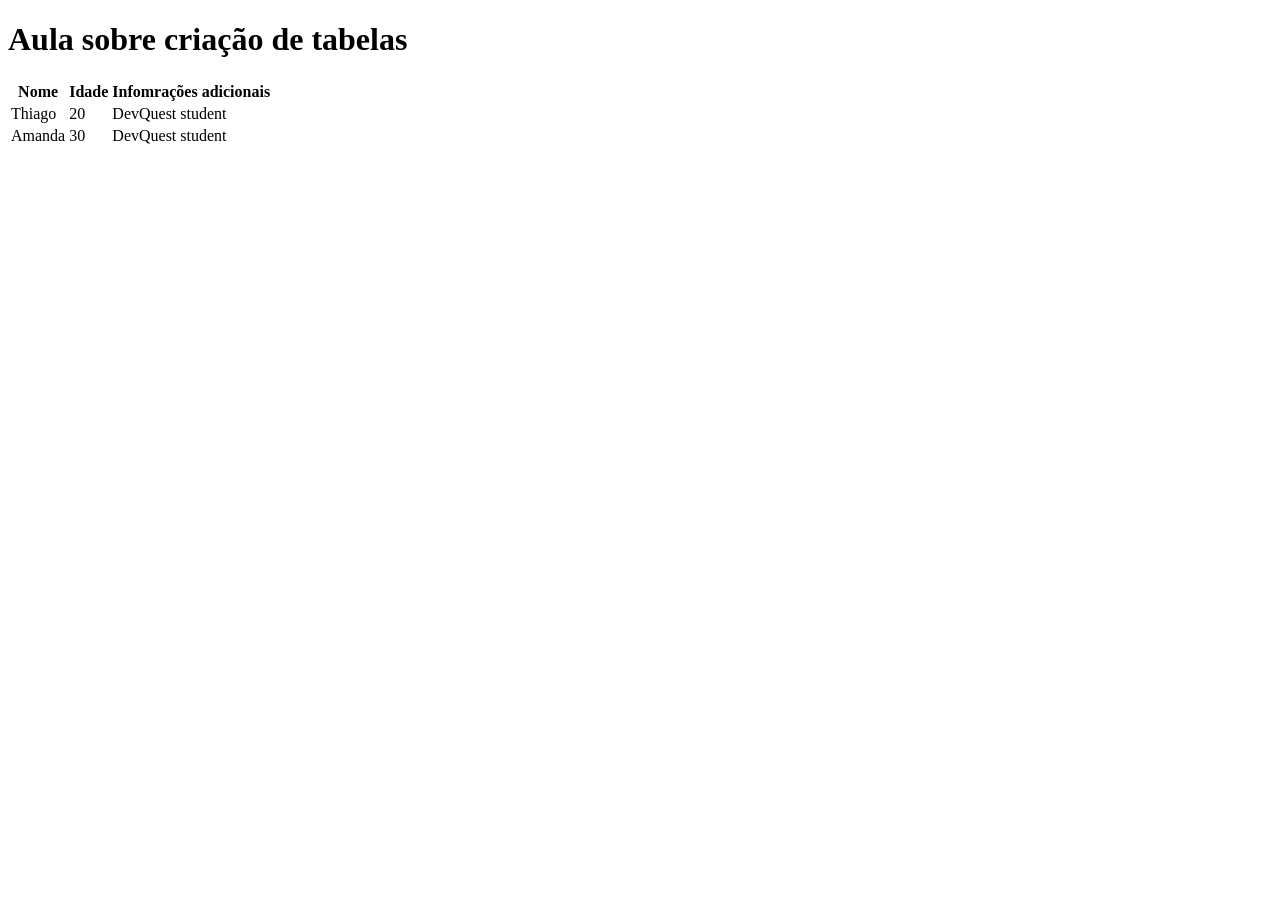
==== aula-13.html @ 31eeedc5 "adicionado o arquivo aula-13.html" ====
<!DOCTYPE html>
<html lang="en">
<head>
    <meta charset="UTF-8">
    <meta name="viewport" content="width=device-width, initial-scale=1.0">
    <title>tabelas</title>
</head>
<body>

    <h1>Aula sobre criação de tabelas</h1>
    <table>
<tr>
    <th>Nome</th>
    <th>Idade</th>
    <th>Infomrações adicionais</th>
</tr>
<tr>
    <td>Thiago </td>
    <td>20</td>
    <td>DevQuest student</td>

</tr>

    <tr>
        <td>Amanda</td>
        <td>30</td>
        <td>DevQuest student</td>
    </tr>
    </table>
</body>
</html>
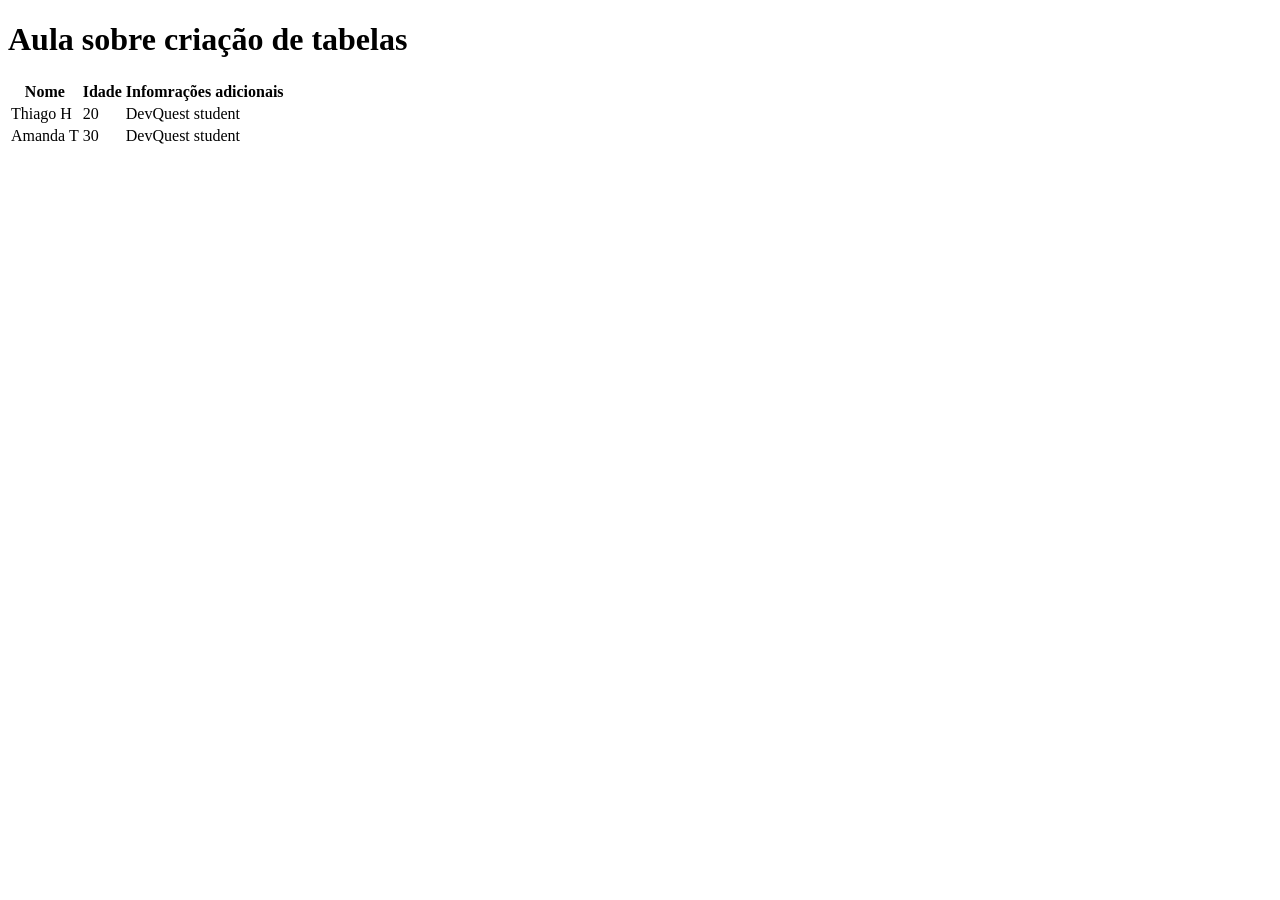
==== commit 2caa320e: "Adicionei T e H no final dos nomes dos usuários" ====
--- a/aula-13.html
+++ b/aula-13.html
@@ -5,6 +5,7 @@
     <meta name="viewport" content="width=device-width, initial-scale=1.0">
     <title>tabelas</title>
 </head>
+
 <body>
 
     <h1>Aula sobre criação de tabelas</h1>
@@ -15,14 +16,14 @@
     <th>Infomrações adicionais</th>
 </tr>
 <tr>
-    <td>Thiago </td>
+    <td>Thiago H</td>
     <td>20</td>
     <td>DevQuest student</td>
 
 </tr>
 
     <tr>
-        <td>Amanda</td>
+        <td>Amanda T</td>
         <td>30</td>
         <td>DevQuest student</td>
     </tr>
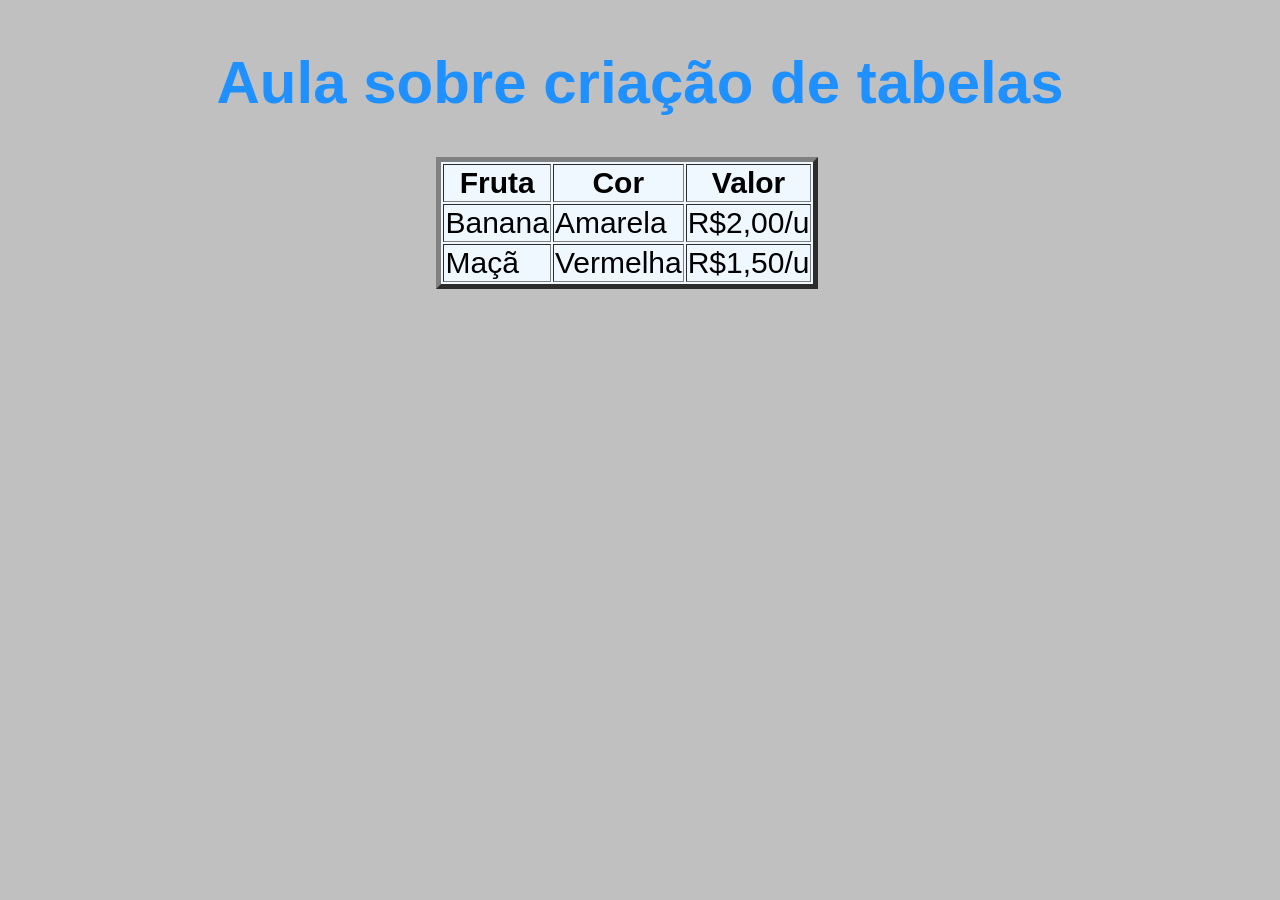
==== commit 5dfe0d2e: "Nomes no código alterados" ====
--- a/aula-13.html
+++ b/aula-13.html
@@ -6,27 +6,46 @@
     <title>tabelas</title>
 </head>
 
+<style>
+    html{
+        background-color: silver;
+        display: flex;
+        justify-content: center;
+        align-items: center;
+        font-family: sans-serif;
+        font-size: 30px;
+    }
+    table{
+        background-color: aliceblue;
+        margin-left: 220px;
+    }
+
+    h1{
+        color:dodgerblue;
+    }
+</style>
+
 <body>
+    <h1>Aula sobre criação de tabelas</h1>
 
-    <h1>Aula sobre criação de tabelas</h1>
-    <table>
+    <table border= "5">
 <tr>
-    <th>Nome</th>
-    <th>Idade</th>
-    <th>Infomrações adicionais</th>
+    <th>Fruta</th>
+    <th>Cor</th>
+    <th>Valor</th>
 </tr>
 <tr>
-    <td>Thiago H</td>
-    <td>20</td>
-    <td>DevQuest student</td>
-
+    <td>Banana</td>
+    <td>Amarela</td>
+    <td>R$2,00/u</td>
 </tr>
 
     <tr>
-        <td>Amanda T</td>
-        <td>30</td>
-        <td>DevQuest student</td>
+        <td>Maçã</td>
+        <td>Vermelha</td>
+        <td>R$1,50/u</td>
     </tr>
     </table>
+
 </body>
 </html>
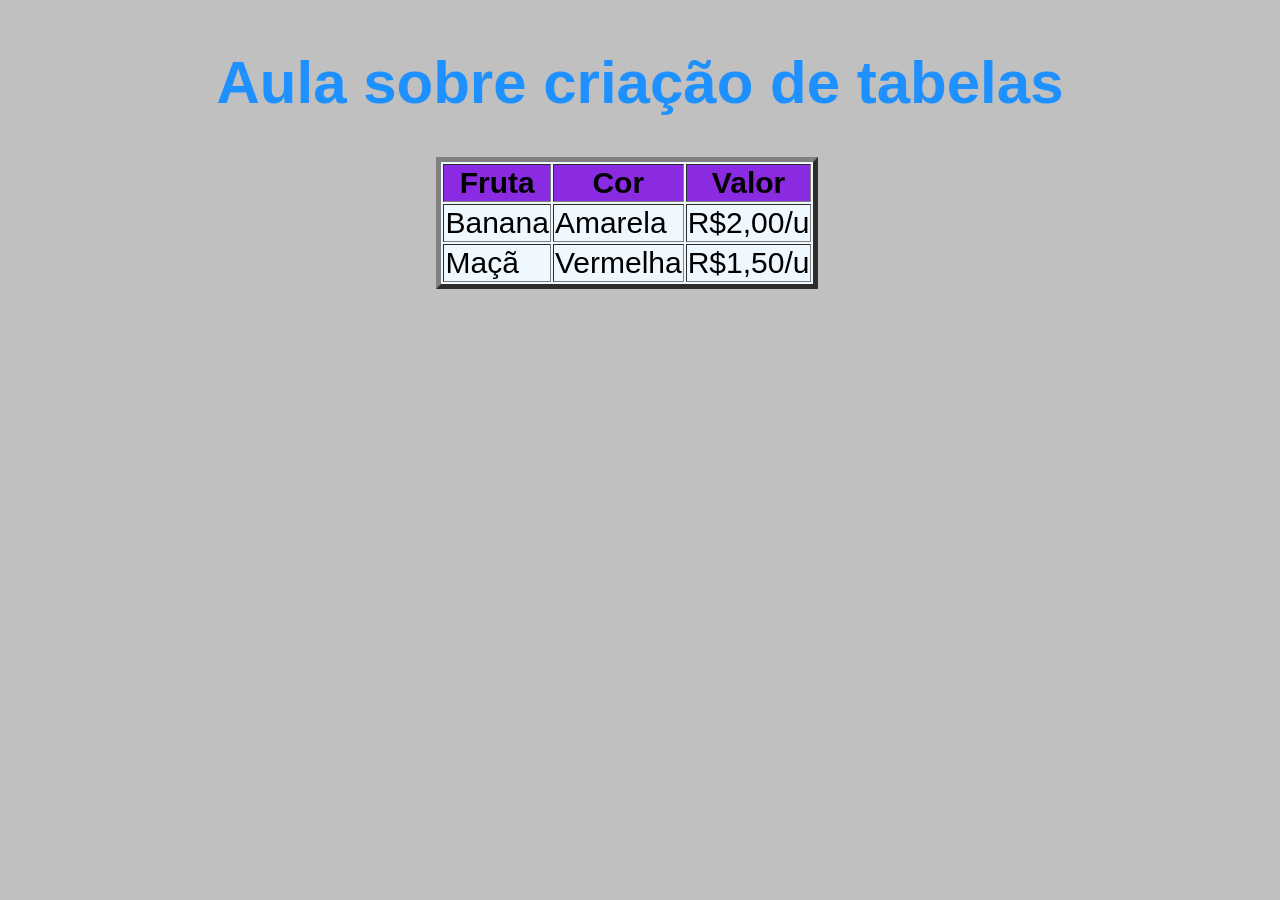
==== commit eaab27d6: "Alteração da cor de fundo do cabeçalho" ====
--- a/aula-13.html
+++ b/aula-13.html
@@ -8,7 +8,7 @@
 
 <style>
     html{
-        background-color: silver;
+        background-color:silver;
         display: flex;
         justify-content: center;
         align-items: center;
@@ -16,8 +16,12 @@
         font-size: 30px;
     }
     table{
-        background-color: aliceblue;
+        background-color:aliceblue;
         margin-left: 220px;
+    }
+
+    th {
+        background-color: blueviolet;
     }
 
     h1{
